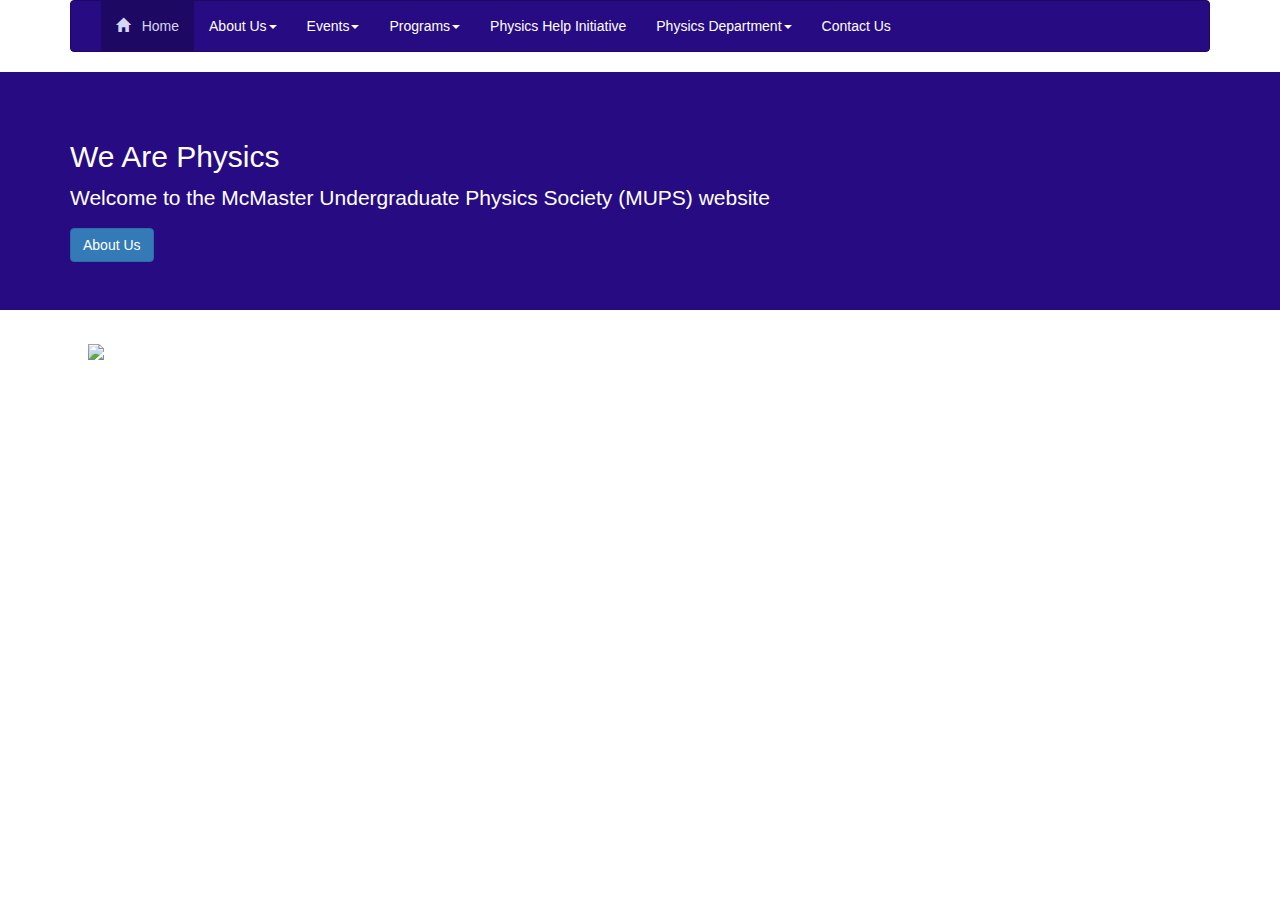
==== index.html @ 84f32839 "added content to about us page. Added link when pressing button in jumbotron." ====
<!DOCTYPE html>
<html>
<head>
	<title>McMaster Undergraduate Physics Society</title>
	<!-- Latest compiled and minified CSS -->
	<link rel="stylesheet" href="https://maxcdn.bootstrapcdn.com/bootstrap/3.3.4/css/bootstrap.min.css">

	<!-- Optional theme -->
	<link rel="stylesheet" href="https://maxcdn.bootstrapcdn.com/bootstrap/3.3.4/css/bootstrap-theme.min.css">
	<link rel="stylesheet" href="style.css">
	<?php $page="home.html"; ?>
</head>
<div class="container">
	<nav class="navbar navbar-custom">
	  	<div class="container-fluid">
	    <!-- Brand and toggle get grouped for better mobile display -->
	    	<div class="navbar-header">
	      		<button type="button" class="navbar-toggle collapsed" data-toggle="collapse" data-target="#bs-example-navbar-collapse-1" aria-expanded="false">
	        		<span class="sr-only">Toggle navigation</span>
	        		<span class="icon-bar"></span>
	        		<span class="icon-bar"></span>
	        		<span class="icon-bar"></span>
	     	 	</button>
		      	<a class="navbar-brand" href="#"></a>
		    </div>

		    <!-- Collect the nav links, forms, and other content for toggling -->
		    <div class="collapse navbar-collapse" id="bs-example-navbar-collapse-1">
		    	<ul class="nav navbar-nav">
		        	<li class="active"><a href="index.html"><span class="glyphicon glyphicon-home"></span> &nbsp; Home</a></li>
		        	<li class="dropdown">
		          		<a href="aboutus.html" class="dropdown-toggle" data-toggle="dropdown" role="button" aria-haspopup="true" aria-expanded="false">About Us<span class="caret"></span></a>
		          		<ul class="dropdown-menu">
		            		<li><a href="aboutus.html">MUPS</a></li>
		            		<li><a href="aboutus.html#execs">Current Exucutives</a></li>
		            		<li><a href="aboutus.html#join_us">Join Us</a></li>
		          		</ul>
			        </li>
			        <li class="dropdown">
		          		<a href="#" class="dropdown-toggle" data-toggle="dropdown" role="button" aria-haspopup="true" aria-expanded="false">Events<span class="caret"></span></a>
		          		<ul class="dropdown-menu">
		            		<li><a href="#main_dishes">Undergraduate Colloquia</a></li>
		            		<li><a href="#sides">CUPC</a></li>
		            		<li><a href="#desserts">Calender</a></li>
		            		<li><a href="#">News</a></li>
		          		</ul>
			        </li>
			        <li class="dropdown">
		          		<a href="#" class="dropdown-toggle" data-toggle="dropdown" role="button" aria-haspopup="true" aria-expanded="false">Programs<span class="caret"></span></a>
		          		<ul class="dropdown-menu">
		            		<li><a href="#main_dishes" target="maintext">Programs</a></li>
		            		<li><a href="#sides">Courses</a></li>
		          		</ul>
			        </li>
			        <li><a href="#">Physics Help Initiative</a></li>
		        	<li class="dropdown">
		          		<a href="#" class="dropdown-toggle" data-toggle="dropdown" role="button" aria-haspopup="true" aria-expanded="false">Physics Department<span class="caret"></span></a>
		          		<ul class="dropdown-menu">
		            		<li><a href="#main_dishes" target="maintext">Department Website</a></li>
		            		<li><a href="#sides"></a></li>
		            		<li><a href="#desserts">Colloquia</a></li>
		            		<li><a href="#">W.J McCallion PLanetarium</a></li>
		            		<li><a href="#">Sidewalk Astronomy</a></li>
		            		<li><a href="#">NSERC USRA Information (pdf)</a></li>
		          		</ul>
			        </li>
			       	<li><a href="#">Contact Us</a></li>
			  	</ul>
		    </div><!-- /.navbar-collapse -->
		</div><!-- /.container-fluid -->
	</nav>
</div>
<body>
	<div class="jumbotron">
		<div class="container">
			<h2>We Are Physics</h2>
			<p>Welcome to the McMaster Undergraduate Physics Society (MUPS) website </p>
				<a href="aboutus.html">
			<div class="btn btn-primary">About Us</div>
			</a>
		</div>
	</div>
	<div class="container"
		<div class="rows">
			<div class="col-md-5" id="phibox">
				<div class="homebox">
					<img src="phi_logo.png" alt="image" width="100%" height="100%">
				</div>
			</div>
			<div class="col-md-5" id="eventbox" onmouseover="changeColor();">
				<div class="homebox" style="background-color:green">
					<h2 class="centered">Events</h2>
				</div>
			</div>
		</div>
	</div>
	<div class="container">
		<div class="rows">
			<div class="col-md-5" id="progambox">
				<div class="homebox" style="background-color:orange">
					<h2 class="centered">Programs</h2>
				</div>
			</div>
			<div class="col-md-5" id="ugbox">
				<div class="homebox" style="background-color:purple">
					<h2 class="centered">News</h2>
				</div>
			</div>
		</div>
	</div>

	<!-- jQuery (necessary for Bootstrap's JavaScript plugins) -->
	<script src="https://ajax.googleapis.com/ajax/libs/jquery/1.11.3/jquery.min.js"></script>
	<!-- Latest compiled and minified JavaScript -->
	<script src="https://maxcdn.bootstrapcdn.com/bootstrap/3.3.4/js/bootstrap.min.js"></script>
	<script src="custom.js"></script>
</body>
</html>
---- style.css ----
.jumbotron {
	background-color: #260b83;
	color: white;
}
.theback {
	background-color: green;
}
.homebox {
	border: 3px solid;
	color: white;
}
.homebox2 {
	border: 3px solid;
	color: white;
	height: 355px;
}
.homebox3 {
	border: 3px solid;
	margin-top: 30px;
	margin-bottom: 30px;
	color: white;
	height: 355px;
}
.centered {
	position: absolute;
    top: 45%;
    left: 50%;
    transform: translateX(-50%) translateY(-50%);
	}
.navbar-custom {
  background-color: #260b83;
  border-color: #1d0864;
}
.navbar-custom .navbar-brand {
  color: #ffffff;
}
.navbar-custom .navbar-brand:hover,
.navbar-custom .navbar-brand:focus {
  color: #e6e6e6;
  background-color: transparent;
}
.navbar-custom .navbar-text {
  color: #ffffff;
}
.navbar-custom .navbar-nav > li > a {
  color: #ffffff;
}
.navbar-custom .navbar-nav > li > a:hover,
.navbar-custom .navbar-nav > li > a:focus {
  color: #d6d6f6;
  background-color: transparent;
}
.navbar-custom .navbar-nav > .active > a,
.navbar-custom .navbar-nav > .active > a:hover,
.navbar-custom .navbar-nav > .active > a:focus {
  color: #d6d6f6;
  background-color: #1d0864;
}
.navbar-custom .navbar-nav > .disabled > a,
.navbar-custom .navbar-nav > .disabled > a:hover,
.navbar-custom .navbar-nav > .disabled > a:focus {
  color: #cccccc;
  background-color: transparent;
}
.navbar-custom .navbar-toggle {
  border-color: #dddddd;
}
.navbar-custom .navbar-toggle:hover,
.navbar-custom .navbar-toggle:focus {
  background-color: #dddddd;
}
.navbar-custom .navbar-toggle .icon-bar {
  background-color: #cccccc;
}
.navbar-custom .navbar-collapse,
.navbar-custom .navbar-form {
  border-color: #1c0862;
}
.navbar-custom .navbar-nav > .dropdown > a:hover .caret,
.navbar-custom .navbar-nav > .dropdown > a:focus .caret {
  border-top-color: #d6d6f6;
  border-bottom-color: #d6d6f6;
}
.navbar-custom .navbar-nav > .open > a,
.navbar-custom .navbar-nav > .open > a:hover,
.navbar-custom .navbar-nav > .open > a:focus {
  background-color: #1d0864;
  color: #d6d6f6;
}
.navbar-custom .navbar-nav > .open > a .caret,
.navbar-custom .navbar-nav > .open > a:hover .caret,
.navbar-custom .navbar-nav > .open > a:focus .caret {
  border-top-color: #d6d6f6;
  border-bottom-color: #d6d6f6;
}
.navbar-custom .navbar-nav > .dropdown > a .caret {
  border-top-color: #ffffff;
  border-bottom-color: #260b83;
}
@media (max-width: 767) {
  .navbar-custom .navbar-nav .open .dropdown-menu > li > a {
    color: #260b83
  }
  .navbar-custom .navbar-nav .open .dropdown-menu > li > a:hover,
  .navbar-custom .navbar-nav .open .dropdown-menu > li > a:focus {
    color: #260b83;
    background-color: #260b83;
  }
  .navbar-custom .navbar-nav .open .dropdown-menu > .active > a,
  .navbar-custom .navbar-nav .open .dropdown-menu > .active > a:hover,
  .navbar-custom .navbar-nav .open .dropdown-menu > .active > a:focus {
    color: #260b83;
    background-color: #1d0864;
  }
  .navbar-custom .navbar-nav .open .dropdown-menu > .disabled > a,
  .navbar-custom .navbar-nav .open .dropdown-menu > .disabled > a:hover,
  .navbar-custom .navbar-nav .open .dropdown-menu > .disabled > a:focus {
    color: #260b83;
    background-color: #260b83;
  }
}
.navbar-custom .navbar-link {
  color: #ffffff;
}
.navbar-custom .navbar-link:hover {
  color: #d6d6f6;
}
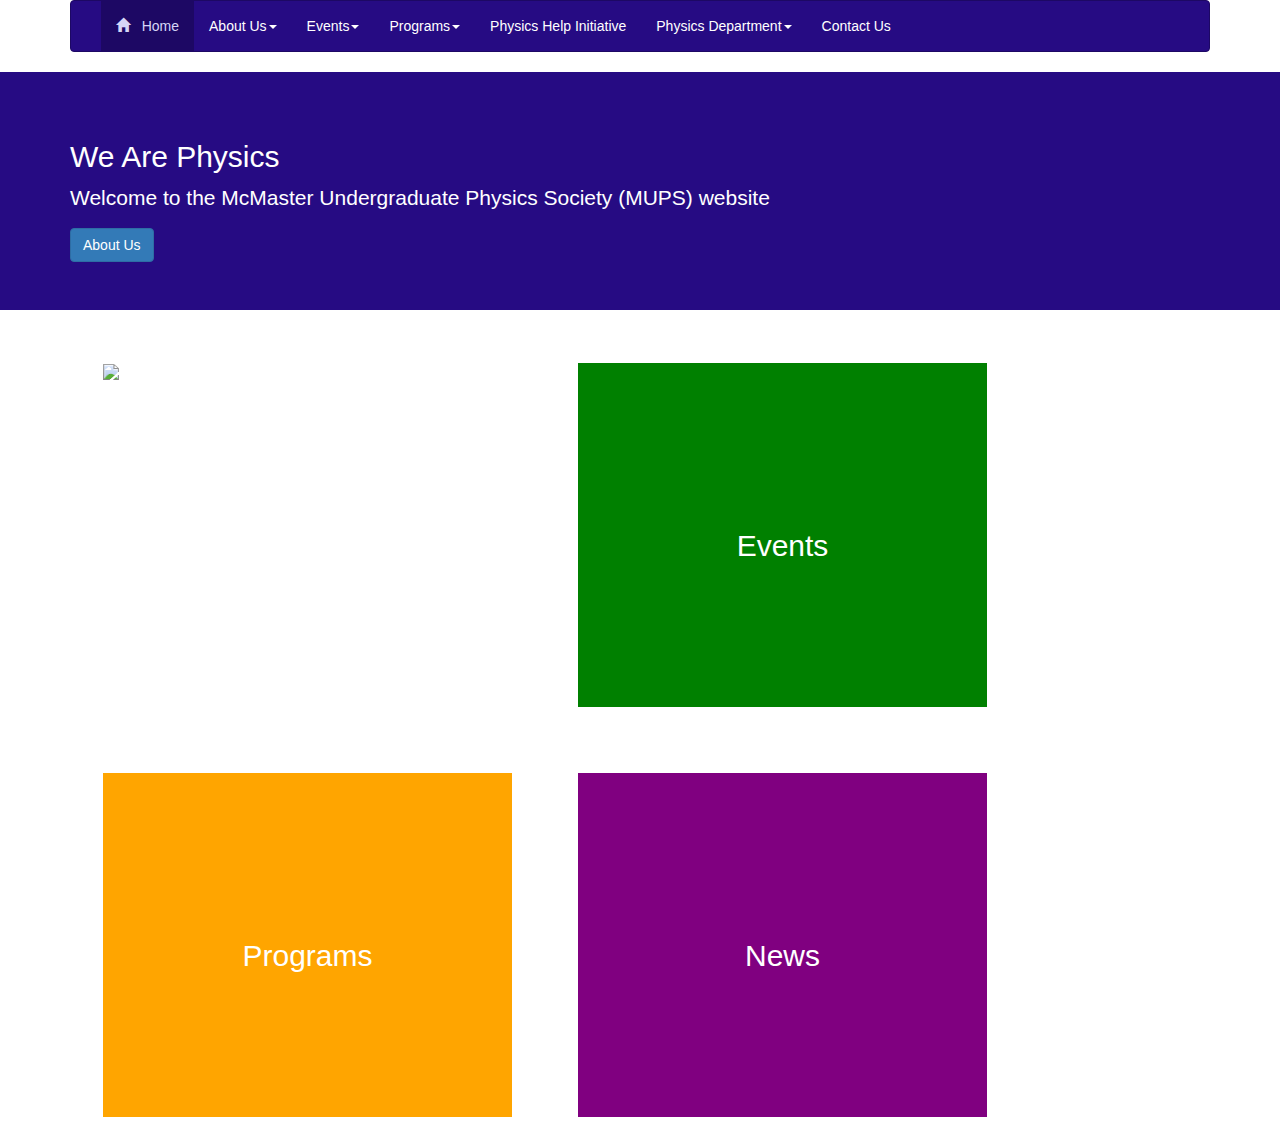
==== commit 1c9158c9: "added links to externel websites in physics department dropdown" ====
--- a/index.html
+++ b/index.html
@@ -56,11 +56,10 @@
 		        	<li class="dropdown">
 		          		<a href="#" class="dropdown-toggle" data-toggle="dropdown" role="button" aria-haspopup="true" aria-expanded="false">Physics Department<span class="caret"></span></a>
 		          		<ul class="dropdown-menu">
-		            		<li><a href="#main_dishes" target="maintext">Department Website</a></li>
-		            		<li><a href="#sides"></a></li>
-		            		<li><a href="#desserts">Colloquia</a></li>
-		            		<li><a href="#">W.J McCallion PLanetarium</a></li>
-		            		<li><a href="#">Sidewalk Astronomy</a></li>
+		            		<li><a href="http://www.physics.mcmaster.ca/" target="_blank">Department Website</a></li>
+		            		<li><a href="http://www.physics.mcmaster.ca/?menu=11" target="_blank">Colloquia</a></li>
+		            		<li><a href="http://www.physics.mcmaster.ca/planetarium/" target="_blank">W.J McCallion PLanetarium</a></li>
+		            		<li><a href="http://www.physics.mcmaster.ca/sidewalkastronomy/" target="_blank">Sidewalk Astronomy</a></li>
 		            		<li><a href="#">NSERC USRA Information (pdf)</a></li>
 		          		</ul>
 			        </li>
--- a/style.css
+++ b/style.css
@@ -1,29 +1,22 @@
 .jumbotron {
 	background-color: #260b83;
 	color: white;
+	margin-bottom: 10px;
 }
-.theback {
-	background-color: green;
-}
+
 .homebox {
 	border: 3px solid;
 	color: white;
+	height: 350px;
+	margin-top: 40px;
+	margin-bottom: 20px;
+	margin-right: 15px;
+	margin-left: 15px; 
 }
-.homebox2 {
-	border: 3px solid;
-	color: white;
-	height: 355px;
-}
-.homebox3 {
-	border: 3px solid;
-	margin-top: 30px;
-	margin-bottom: 30px;
-	color: white;
-	height: 355px;
-}
+
 .centered {
 	position: absolute;
-    top: 45%;
+    top: 50%;
     left: 50%;
     transform: translateX(-50%) translateY(-50%);
 	}
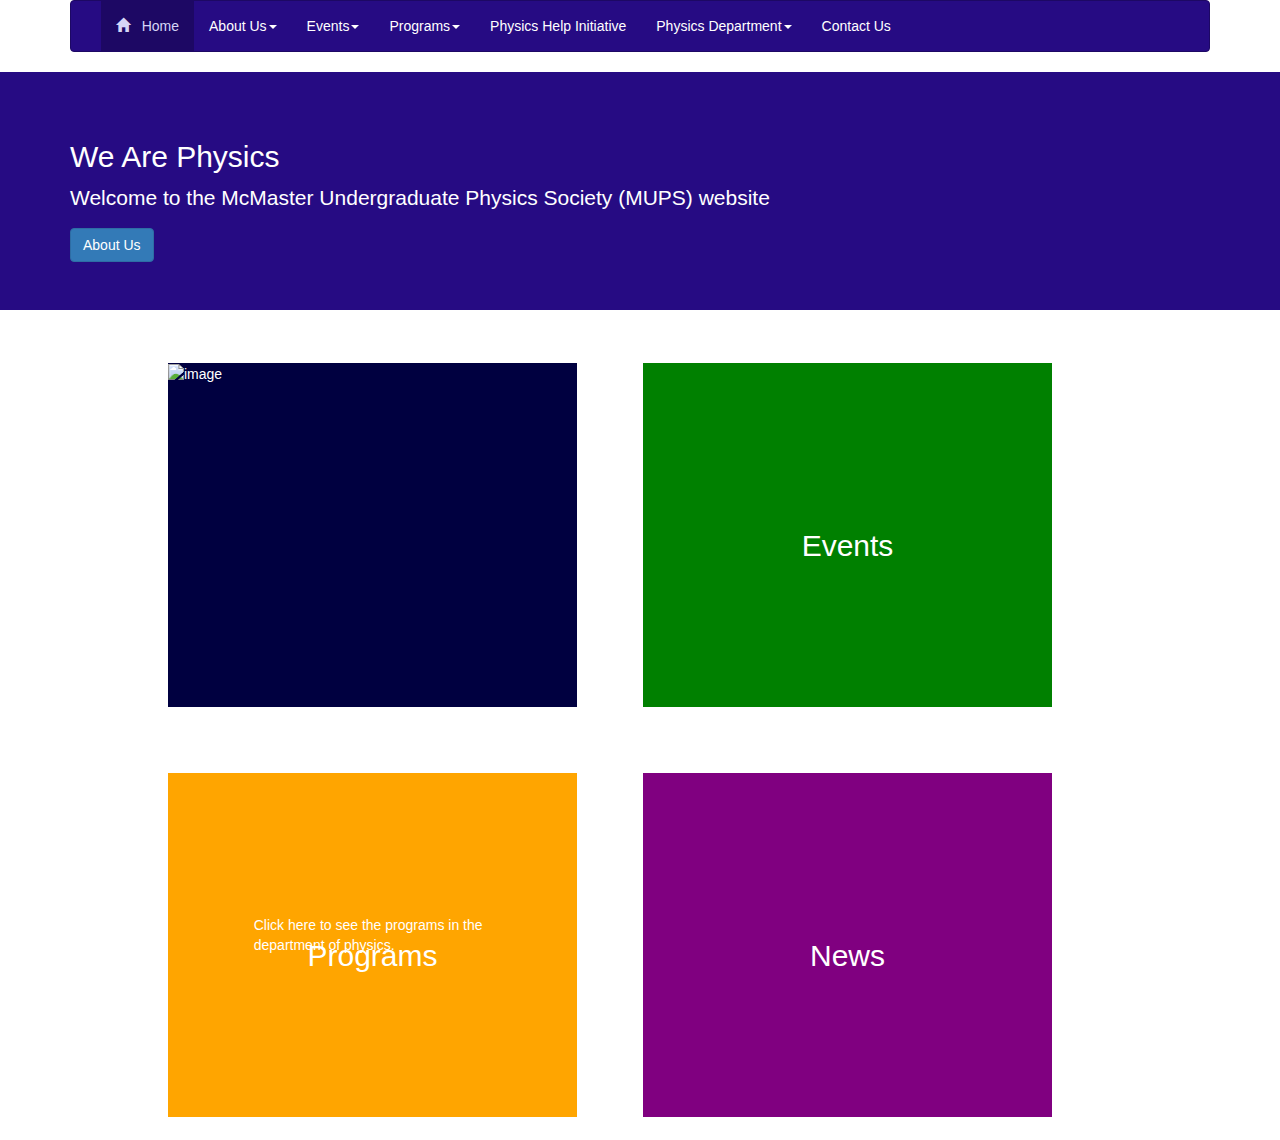
==== commit 5ca9e1bf: "Added framework for the programs section." ====
--- a/index.html
+++ b/index.html
@@ -8,7 +8,6 @@
 	<!-- Optional theme -->
 	<link rel="stylesheet" href="https://maxcdn.bootstrapcdn.com/bootstrap/3.3.4/css/bootstrap-theme.min.css">
 	<link rel="stylesheet" href="style.css">
-	<?php $page="home.html"; ?>
 </head>
 <div class="container">
 	<nav class="navbar navbar-custom">
@@ -39,20 +38,21 @@
 			        <li class="dropdown">
 		          		<a href="#" class="dropdown-toggle" data-toggle="dropdown" role="button" aria-haspopup="true" aria-expanded="false">Events<span class="caret"></span></a>
 		          		<ul class="dropdown-menu">
-		            		<li><a href="#main_dishes">Undergraduate Colloquia</a></li>
-		            		<li><a href="#sides">CUPC</a></li>
-		            		<li><a href="#desserts">Calender</a></li>
-		            		<li><a href="#">News</a></li>
+		            		<li><a href="events.html#ug">Undergraduate Colloquia</a></li>
+		            		<li><a href="events.html#cupc">CUPC</a></li>
+		            		<li><a href="events.html#calender">Calender</a></li>
+		            		<li><a href="events.html#news">News</a></li>
+		            		<li><a href="events.html#pictures">Pictures</a></li>
 		          		</ul>
 			        </li>
 			        <li class="dropdown">
 		          		<a href="#" class="dropdown-toggle" data-toggle="dropdown" role="button" aria-haspopup="true" aria-expanded="false">Programs<span class="caret"></span></a>
 		          		<ul class="dropdown-menu">
-		            		<li><a href="#main_dishes" target="maintext">Programs</a></li>
-		            		<li><a href="#sides">Courses</a></li>
+		            		<li><a href="programs.html#programs">Programs</a></li>
+		            		<li><a href="programs.html#courses">Courses</a></li>
 		          		</ul>
 			        </li>
-			        <li><a href="#">Physics Help Initiative</a></li>
+			        <li><a href="phi.html">Physics Help Initiative</a></li>
 		        	<li class="dropdown">
 		          		<a href="#" class="dropdown-toggle" data-toggle="dropdown" role="button" aria-haspopup="true" aria-expanded="false">Physics Department<span class="caret"></span></a>
 		          		<ul class="dropdown-menu">
@@ -74,36 +74,49 @@
 		<div class="container">
 			<h2>We Are Physics</h2>
 			<p>Welcome to the McMaster Undergraduate Physics Society (MUPS) website </p>
-				<a href="aboutus.html">
+			<a href="aboutus.html">
 			<div class="btn btn-primary">About Us</div>
 			</a>
 		</div>
 	</div>
-	<div class="container"
-		<div class="rows">
-			<div class="col-md-5" id="phibox">
-				<div class="homebox">
-					<img src="phi_logo.png" alt="image" width="100%" height="100%">
+	<div style="margin-left:120px">
+		<div class="container">
+			<div class="rows">
+				<a href="phi.html">
+				<div class="col-md-5" id="phibox">
+					<div class="homebox" style="background-color:#000040">
+						<img src="phi_logo.png" alt="image" width="100%" height="100%">
+					</div>
 				</div>
-			</div>
-			<div class="col-md-5" id="eventbox" onmouseover="changeColor();">
-				<div class="homebox" style="background-color:green">
-					<h2 class="centered">Events</h2>
+				</a>
+				<a href="events.html">
+				<div class="col-md-5" id="eventbox">
+					<div class="homebox" style="background-color:green">
+						<h2 class="centered" id="events">Events</h2>
+					</div>
 				</div>
+				</a>
 			</div>
 		</div>
-	</div>
-	<div class="container">
-		<div class="rows">
-			<div class="col-md-5" id="progambox">
-				<div class="homebox" style="background-color:orange">
-					<h2 class="centered">Programs</h2>
+		<div class="container">
+			<div class="rows">
+				<a href="programs.html">
+				<div class="col-md-5" id="progambox">
+					<div class="homebox" style="background-color:orange">
+						<h2 class="centered">Programs</h2>
+						<section class="inner">
+							<p class="centered"> Click here to see the programs in the department of physics. </p>
+						</section>
+					</div>
 				</div>
-			</div>
-			<div class="col-md-5" id="ugbox">
-				<div class="homebox" style="background-color:purple">
-					<h2 class="centered">News</h2>
+				</a>
+				<a href="events.html#news">
+				<div class="col-md-5" id="newsbox">
+					<div class="homebox" style="background-color:purple">
+						<h2 class="centered">News</h2>
+					</div>
 				</div>
+				</a>
 			</div>
 		</div>
 	</div>
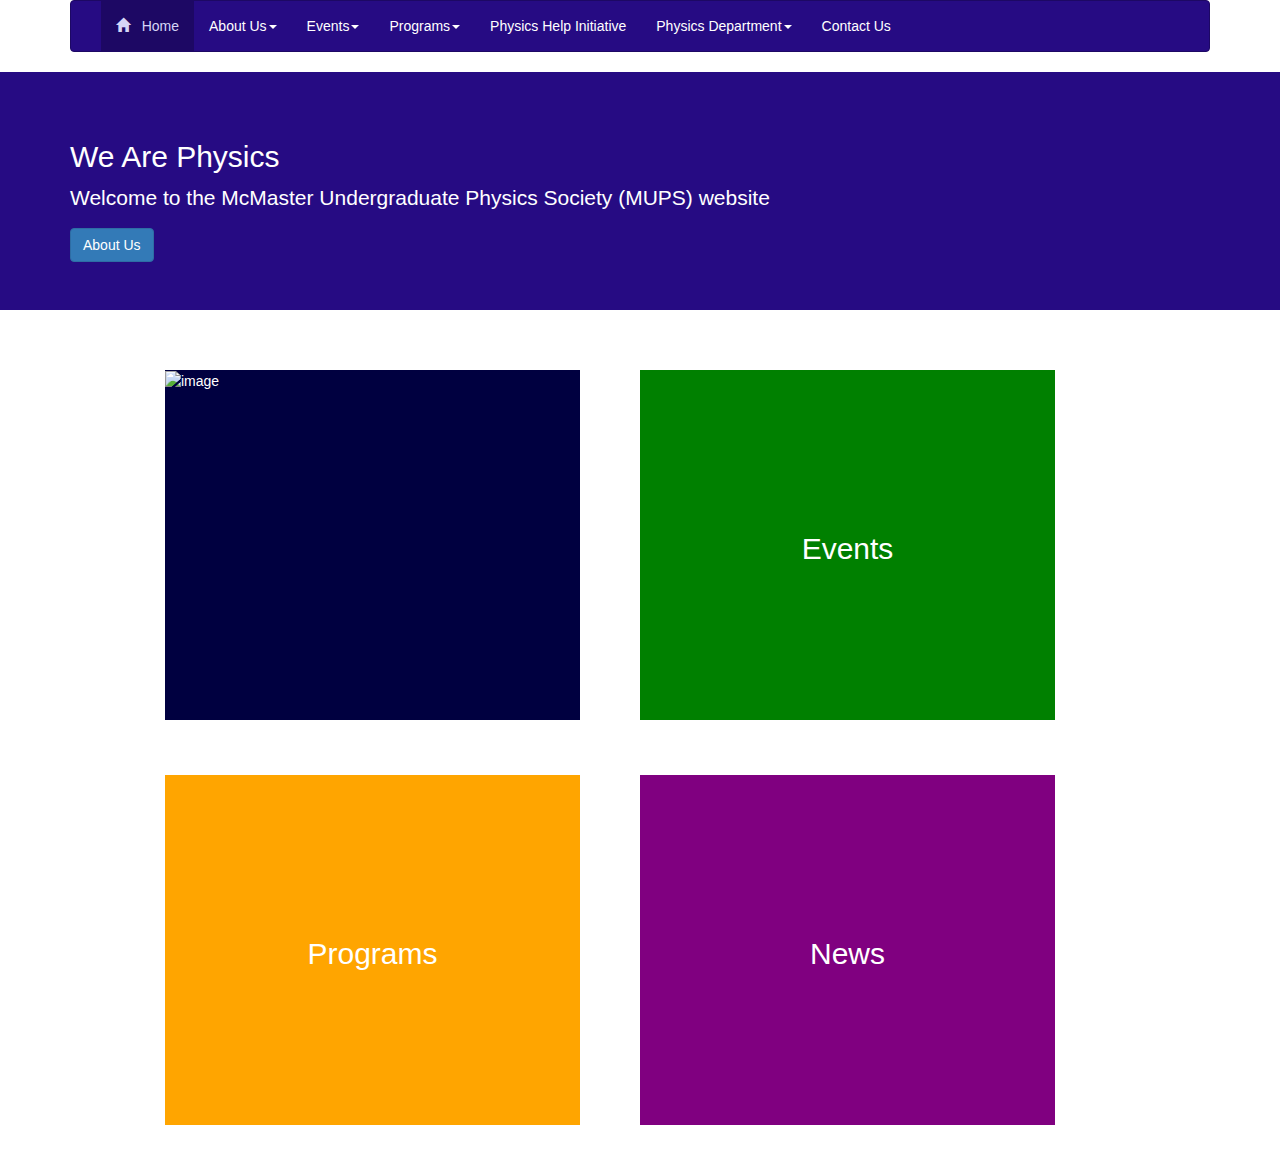
==== commit 8edfc625: "Made the navigation collapse at proper time." ====
--- a/index.html
+++ b/index.html
@@ -28,17 +28,17 @@
 		    	<ul class="nav navbar-nav">
 		        	<li class="active"><a href="index.html"><span class="glyphicon glyphicon-home"></span> &nbsp; Home</a></li>
 		        	<li class="dropdown">
-		          		<a href="aboutus.html" class="dropdown-toggle" data-toggle="dropdown" role="button" aria-haspopup="true" aria-expanded="false">About Us<span class="caret"></span></a>
+		          		<a href="about_us.html" class="dropdown-toggle" data-toggle="dropdown" role="button" aria-haspopup="true" aria-expanded="false">About Us<span class="caret"></span></a>
 		          		<ul class="dropdown-menu">
-		            		<li><a href="aboutus.html">MUPS</a></li>
-		            		<li><a href="aboutus.html#execs">Current Exucutives</a></li>
-		            		<li><a href="aboutus.html#join_us">Join Us</a></li>
+		            		<li><a href="about_us.html">MUPS</a></li>
+		            		<li><a href="about_us.html#execs">Current Exucutives</a></li>
+		            		<li><a href="about_us.html#join_us">Join Us</a></li>
 		          		</ul>
 			        </li>
 			        <li class="dropdown">
 		          		<a href="#" class="dropdown-toggle" data-toggle="dropdown" role="button" aria-haspopup="true" aria-expanded="false">Events<span class="caret"></span></a>
 		          		<ul class="dropdown-menu">
-		            		<li><a href="events.html#ug">Undergraduate Colloquia</a></li>
+		            		<li><a href="events.html">Undergraduate Colloquia</a></li>
 		            		<li><a href="events.html#cupc">CUPC</a></li>
 		            		<li><a href="events.html#calender">Calender</a></li>
 		            		<li><a href="events.html#news">News</a></li>
@@ -48,7 +48,7 @@
 			        <li class="dropdown">
 		          		<a href="#" class="dropdown-toggle" data-toggle="dropdown" role="button" aria-haspopup="true" aria-expanded="false">Programs<span class="caret"></span></a>
 		          		<ul class="dropdown-menu">
-		            		<li><a href="programs.html#programs">Programs</a></li>
+		            		<li><a href="programs.html">Programs</a></li>
 		            		<li><a href="programs.html#courses">Courses</a></li>
 		          		</ul>
 			        </li>
@@ -63,7 +63,7 @@
 		            		<li><a href="#">NSERC USRA Information (pdf)</a></li>
 		          		</ul>
 			        </li>
-			       	<li><a href="#">Contact Us</a></li>
+			       	<li><a href="contact_us.html">Contact Us</a></li>
 			  	</ul>
 		    </div><!-- /.navbar-collapse -->
 		</div><!-- /.container-fluid -->
@@ -74,7 +74,7 @@
 		<div class="container">
 			<h2>We Are Physics</h2>
 			<p>Welcome to the McMaster Undergraduate Physics Society (MUPS) website </p>
-			<a href="aboutus.html">
+			<a href="about_us.html">
 			<div class="btn btn-primary">About Us</div>
 			</a>
 		</div>
--- a/style.css
+++ b/style.css
@@ -1,22 +1,45 @@
+.borders {
+	border: 5px solid black;
+}
+.img-left {
+	float: left; 
+	margin-right: 40px;
+	margin-bottom: 15px;
+	margin-top: 15px;
+	margin-left: 15px;
+}
+.img-right {
+	float: right; 
+	margin-left: 40px;
+	margin-top: 15px;
+	margin-bottom: 15px;
+	margin-right: 15px;
+}
+.panel > .panel-heading {
+  background: #260b83;
+  color: white;
+}
 .jumbotron {
 	background-color: #260b83;
 	color: white;
-	margin-bottom: 10px;
+	margin-bottom: 40px;
 }
-
+.panel-default {
+	margin-top: 35px;
+	margin-bottom: 30px;
+}
 .homebox {
-	border: 3px solid;
 	color: white;
 	height: 350px;
-	margin-top: 40px;
-	margin-bottom: 20px;
+	margin-top: 20px;
+	margin-bottom: 35px;
 	margin-right: 15px;
 	margin-left: 15px; 
 }
 
 .centered {
 	position: absolute;
-    top: 50%;
+    top: 44%;
     left: 50%;
     transform: translateX(-50%) translateY(-50%);
 	}
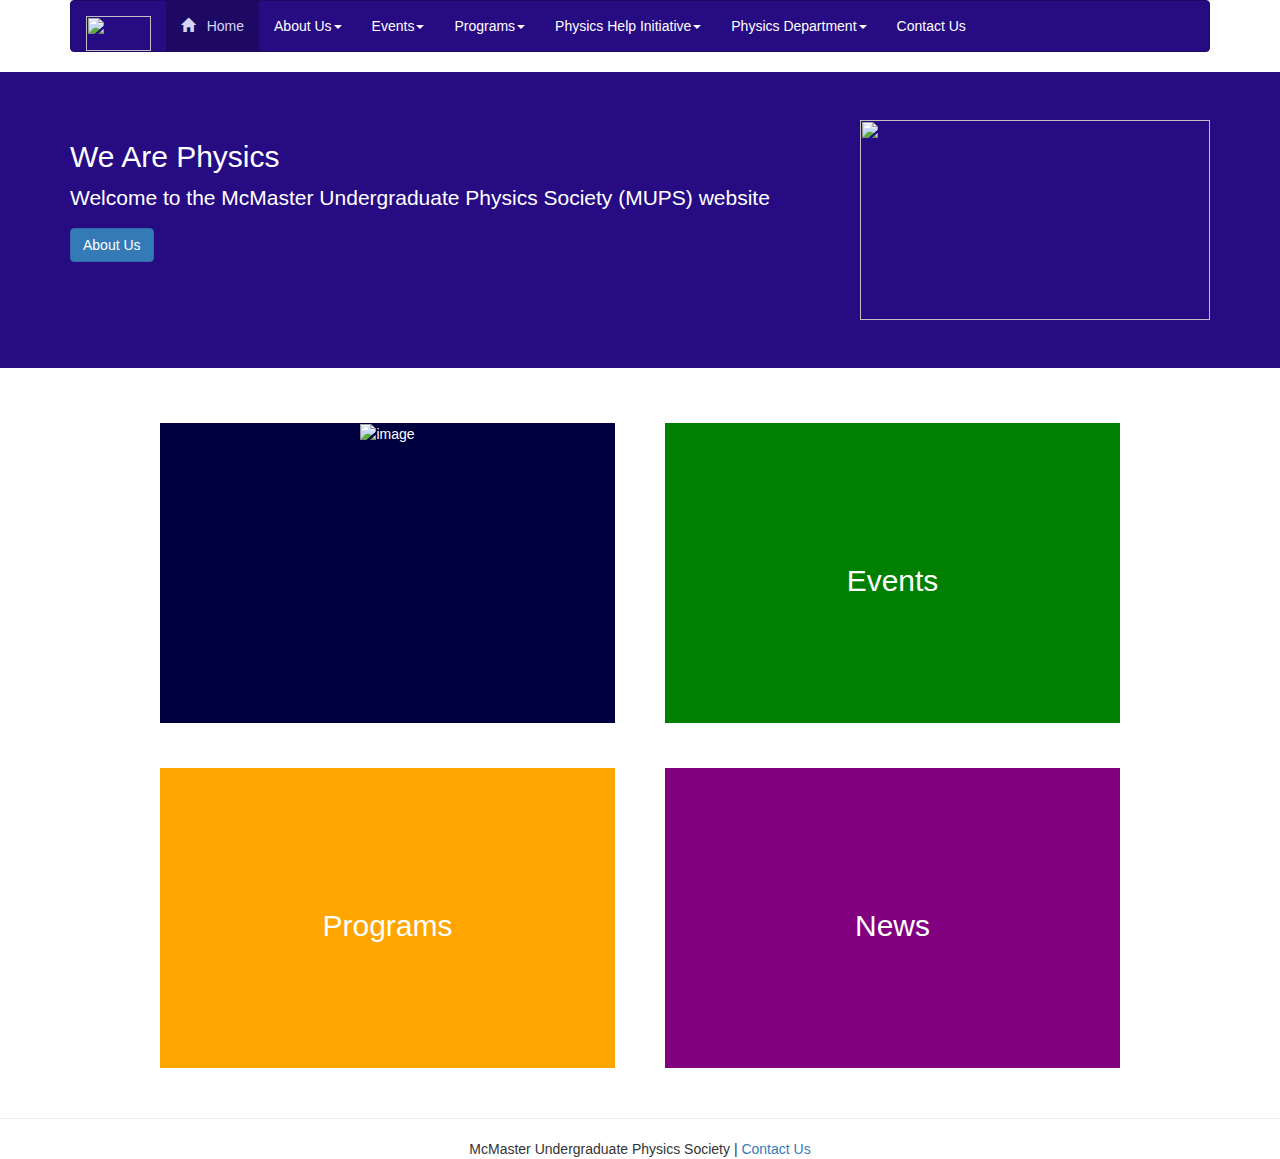
==== commit 6c37fce3: "Added many features. Going to transfer navbar and footer into seperate files now and use php." ====
--- a/index.html
+++ b/index.html
@@ -20,7 +20,7 @@
 	        		<span class="icon-bar"></span>
 	        		<span class="icon-bar"></span>
 	     	 	</button>
-		      	<a class="navbar-brand" href="#"></a>
+		      	<a class="navbar-brand" href="about_us.html"><img src="mups_tab.png" width="65px" height="35px"></a>
 		    </div>
 
 		    <!-- Collect the nav links, forms, and other content for toggling -->
@@ -40,7 +40,7 @@
 		          		<ul class="dropdown-menu">
 		            		<li><a href="events.html">Undergraduate Colloquia</a></li>
 		            		<li><a href="events.html#cupc">CUPC</a></li>
-		            		<li><a href="events.html#calender">Calender</a></li>
+		            		<li><a href="events.html#calendar">Calendar</a></li>
 		            		<li><a href="events.html#news">News</a></li>
 		            		<li><a href="events.html#pictures">Pictures</a></li>
 		          		</ul>
@@ -49,10 +49,16 @@
 		          		<a href="#" class="dropdown-toggle" data-toggle="dropdown" role="button" aria-haspopup="true" aria-expanded="false">Programs<span class="caret"></span></a>
 		          		<ul class="dropdown-menu">
 		            		<li><a href="programs.html">Programs</a></li>
-		            		<li><a href="programs.html#courses">Courses</a></li>
+		            		<li><a href="programs.html#fyp">Courses</a></li>
 		          		</ul>
 			        </li>
-			        <li><a href="phi.html">Physics Help Initiative</a></li>
+			        <li class="dropdown">
+		          		<a href="#" class="dropdown-toggle" data-toggle="dropdown" role="button" aria-haspopup="true" aria-expanded="false">Physics Help Initiative<span class="caret"></span></a>
+		          		<ul class="dropdown-menu">
+		            		<li><a href="phi.html" target="maintext">PHI</a></li>
+		            		<li><a href="phi.html#courses">First Year Physics</a></li>
+		          		</ul>
+			        </li>
 		        	<li class="dropdown">
 		          		<a href="#" class="dropdown-toggle" data-toggle="dropdown" role="button" aria-haspopup="true" aria-expanded="false">Physics Department<span class="caret"></span></a>
 		          		<ul class="dropdown-menu">
@@ -72,6 +78,7 @@
 <body>
 	<div class="jumbotron">
 		<div class="container">
+			<img src="mups_logo.png" style="float:right" height="200px" width="350px">
 			<h2>We Are Physics</h2>
 			<p>Welcome to the McMaster Undergraduate Physics Society (MUPS) website </p>
 			<a href="about_us.html">
@@ -79,18 +86,18 @@
 			</a>
 		</div>
 	</div>
-	<div style="margin-left:120px">
-		<div class="container">
+	<div align="center" >
+		<div class="container" style="padding-left:80px;padding-right:80px">
 			<div class="rows">
 				<a href="phi.html">
-				<div class="col-md-5" id="phibox">
+				<div class="col-md-6" id="phibox">
 					<div class="homebox" style="background-color:#000040">
 						<img src="phi_logo.png" alt="image" width="100%" height="100%">
 					</div>
 				</div>
 				</a>
 				<a href="events.html">
-				<div class="col-md-5" id="eventbox">
+				<div class="col-md-6" id="eventbox">
 					<div class="homebox" style="background-color:green">
 						<h2 class="centered" id="events">Events</h2>
 					</div>
@@ -98,10 +105,10 @@
 				</a>
 			</div>
 		</div>
-		<div class="container">
+		<div class="container" style="padding-left:80px;padding-right:80px">
 			<div class="rows">
 				<a href="programs.html">
-				<div class="col-md-5" id="progambox">
+				<div class="col-md-6" id="progambox">
 					<div class="homebox" style="background-color:orange">
 						<h2 class="centered">Programs</h2>
 						<section class="inner">
@@ -111,7 +118,7 @@
 				</div>
 				</a>
 				<a href="events.html#news">
-				<div class="col-md-5" id="newsbox">
+				<div class="col-md-6" id="newsbox">
 					<div class="homebox" style="background-color:purple">
 						<h2 class="centered">News</h2>
 					</div>
@@ -120,6 +127,11 @@
 			</div>
 		</div>
 	</div>
+	<hr>
+	<footer align="center">
+		McMaster Undergraduate Physics Society | <a href="contact_us.html">Contact Us</a>
+		<!--<a href="https://twitter.com/share" class="twitter-share-button" data-hashtags="mupsmcmaster">Tweet</a>-->
+	</footer>
 
 	<!-- jQuery (necessary for Bootstrap's JavaScript plugins) -->
 	<script src="https://ajax.googleapis.com/ajax/libs/jquery/1.11.3/jquery.min.js"></script>
--- a/style.css
+++ b/style.css
@@ -30,19 +30,33 @@
 }
 .homebox {
 	color: white;
-	height: 350px;
-	margin-top: 20px;
-	margin-bottom: 35px;
-	margin-right: 15px;
-	margin-left: 15px; 
+	height: 300px;
+	margin-top: 15px;
+	margin-bottom: 30px;
+	margin-right: 10px;
+	margin-left: 10px; 
 }
-
 .centered {
 	position: absolute;
     top: 44%;
     left: 50%;
     transform: translateX(-50%) translateY(-50%);
-	}
+}
+/* navbar styling */
+@media (min-width: 768px) and (max-width: 991px) {
+    .navbar-collapse.collapse {
+        display: none !important;
+    }
+    .navbar-collapse.collapse.in {
+        display: block !important;
+    }
+    .navbar-header .collapse, .navbar-toggle {
+        display:block !important;
+    }
+    .navbar-header {
+        float:none;
+    }
+}
 .navbar-custom {
   background-color: #260b83;
   border-color: #1d0864;
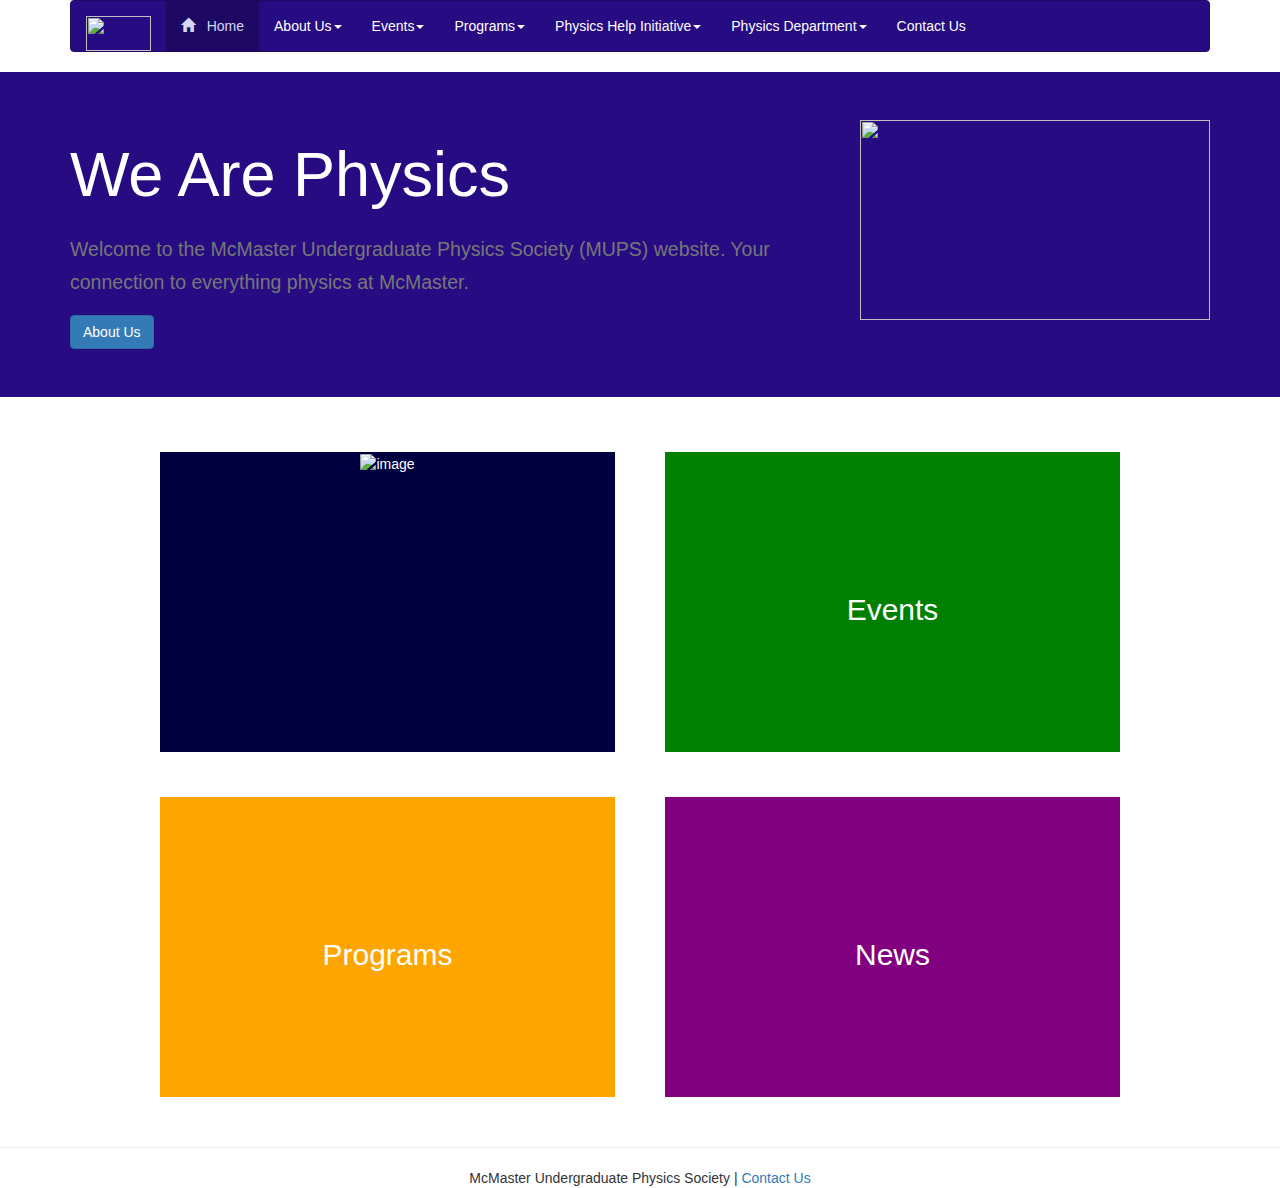
==== commit 57d68947: "Added header and footer code for php introduction later. Added section on undergraduate colloquia." ====
--- a/index.html
+++ b/index.html
@@ -79,10 +79,10 @@
 	<div class="jumbotron">
 		<div class="container">
 			<img src="mups_logo.png" style="float:right" height="200px" width="350px">
-			<h2>We Are Physics</h2>
-			<p>Welcome to the McMaster Undergraduate Physics Society (MUPS) website </p>
+			<h1>We Are Physics </h1>
+			<h2><small>Welcome to the McMaster Undergraduate Physics Society (MUPS) website. Your connection to everything physics at McMaster. </small> </h2>
 			<a href="about_us.html">
-			<div class="btn btn-primary">About Us</div>
+			<div class="btn btn-primary" style="margin-top:10px">About Us</div>
 			</a>
 		</div>
 	</div>
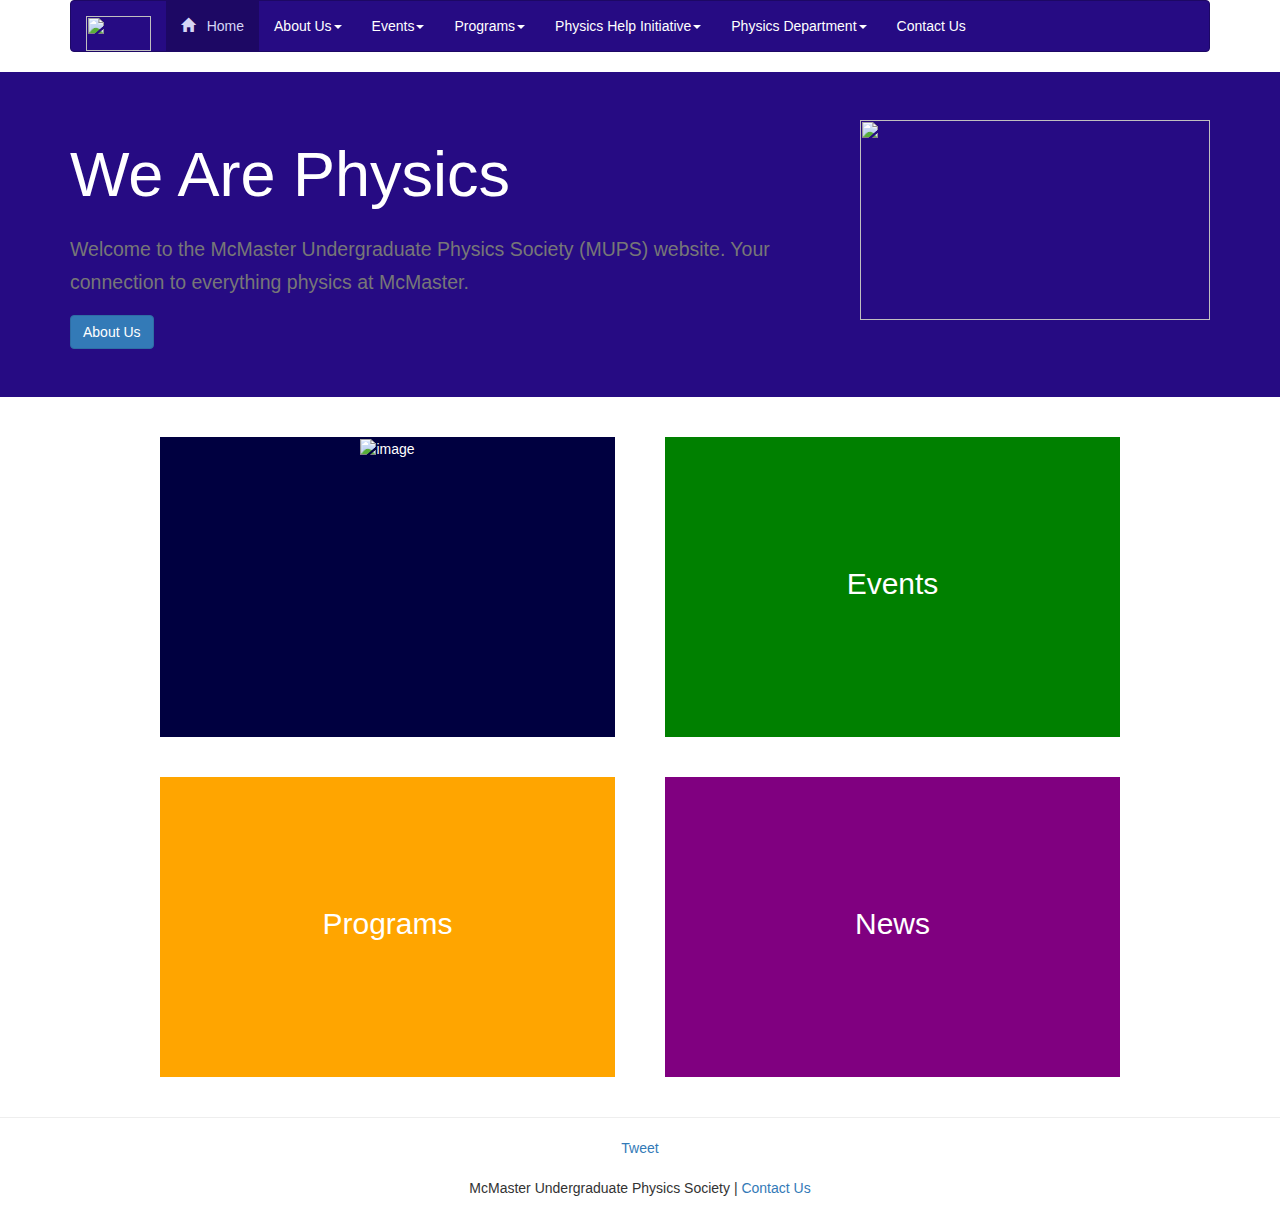
==== commit 5c433c22: "added phi page" ====
--- a/index.html
+++ b/index.html
@@ -93,13 +93,19 @@
 				<div class="col-md-6" id="phibox">
 					<div class="homebox" style="background-color:#000040">
 						<img src="phi_logo.png" alt="image" width="100%" height="100%">
+						<section class="inner">
+							<p class="centered1" style="font-size:120%"> Click here to learn more about how we can help you with your first year physics problems! </p>
+						</section>
 					</div>
 				</div>
 				</a>
 				<a href="events.html">
 				<div class="col-md-6" id="eventbox">
 					<div class="homebox" style="background-color:green">
-						<h2 class="centered" id="events">Events</h2>
+						<h2 class="centered2" id="events">Events</h2>
+						<section class="inner">
+							<p class="centered1" style="font-size:120%"> Click here to see the cool events being run by MUPS and by the department of physics. </p>
+						</section>
 					</div>
 				</div>
 				</a>
@@ -110,9 +116,9 @@
 				<a href="programs.html">
 				<div class="col-md-6" id="progambox">
 					<div class="homebox" style="background-color:orange">
-						<h2 class="centered">Programs</h2>
+						<h2 class="centered2">Programs</h2>
 						<section class="inner">
-							<p class="centered"> Click here to see the programs in the department of physics. </p>
+							<p class="centered1" style="font-size:120%"> Click here to see some of the programs offered by the department of physics. </p>
 						</section>
 					</div>
 				</div>
@@ -120,7 +126,10 @@
 				<a href="events.html#news">
 				<div class="col-md-6" id="newsbox">
 					<div class="homebox" style="background-color:purple">
-						<h2 class="centered">News</h2>
+						<h2 class="centered2">News</h2>
+						<section class="inner">
+							<p class="centered1" style="font-size:120%"> Click here to see the what's going on. </p>
+						</section>
 					</div>
 				</div>
 				</a>
@@ -129,8 +138,10 @@
 	</div>
 	<hr>
 	<footer align="center">
-		McMaster Undergraduate Physics Society | <a href="contact_us.html">Contact Us</a>
-		<!--<a href="https://twitter.com/share" class="twitter-share-button" data-hashtags="mupsmcmaster">Tweet</a>-->
+		<div class="social-bar">
+		<a href="https://twitter.com/share" class="twitter-share-button" data-hashtags="mupsmcmaster">Tweet</a> 
+		</div>
+		McMaster Undergraduate Physics Society | <a href="contact_us.html">Contact Us</a> 
 	</footer>
 
 	<!-- jQuery (necessary for Bootstrap's JavaScript plugins) -->
--- a/style.css
+++ b/style.css
@@ -1,5 +1,38 @@
+footer {
+	margin-bottom: 30px;
+}
+.glow-purple{
+	color: #260b83;
+}
+.purple-box{
+	background-color: #260b83;
+	color: #ffffff;
+}
+.contactbox {
+	padding: 40px;
+	padding-top: 20px;
+	padding-bottom: 0px;
+	margin: 30px;
+	height: 300px;
+	border-radius: 10px;
+}
+.social-bar {
+	margin-bottom:20px;
+}
 .borders {
 	border: 5px solid black;
+}
+.light-borders {
+	border: 2px solid grey;
+}
+.about {
+	font-size: 120%;
+	padding-right: 40px;
+	padding-left: 20px;
+}
+.joinbox {
+	padding-left: 50px;
+	padding-right: 50px;
 }
 .img-left {
 	float: left; 
@@ -15,30 +48,36 @@
 	margin-bottom: 15px;
 	margin-right: 15px;
 }
-.panel > .panel-heading {
+.panel-default > .panel-heading {
   background: #260b83;
   color: white;
 }
 .jumbotron {
 	background-color: #260b83;
 	color: white;
-	margin-bottom: 40px;
+	margin-bottom: 20px;
 }
 .panel-default {
-	margin-top: 35px;
+	margin-top: 15px;
 	margin-bottom: 30px;
 }
 .homebox {
 	color: white;
 	height: 300px;
-	margin-top: 15px;
-	margin-bottom: 30px;
+	margin-top: 20px;
+	margin-bottom: 20px;
 	margin-right: 10px;
 	margin-left: 10px; 
 }
-.centered {
+.centered1 {
 	position: absolute;
-    top: 44%;
+    top: 50%;
+    left: 50%;
+    transform: translateX(-50%) translateY(-50%);
+}
+.centered2 {
+	position: absolute;
+    top: 43%;
     left: 50%;
     transform: translateX(-50%) translateY(-50%);
 }
@@ -66,7 +105,7 @@
 }
 .navbar-custom .navbar-brand:hover,
 .navbar-custom .navbar-brand:focus {
-  color: #e6e6e6;
+  color: #ffffff;
   background-color: transparent;
 }
 .navbar-custom .navbar-text {
@@ -154,4 +193,5 @@
 }
 .navbar-custom .navbar-link:hover {
   color: #d6d6f6;
-}+}
+
